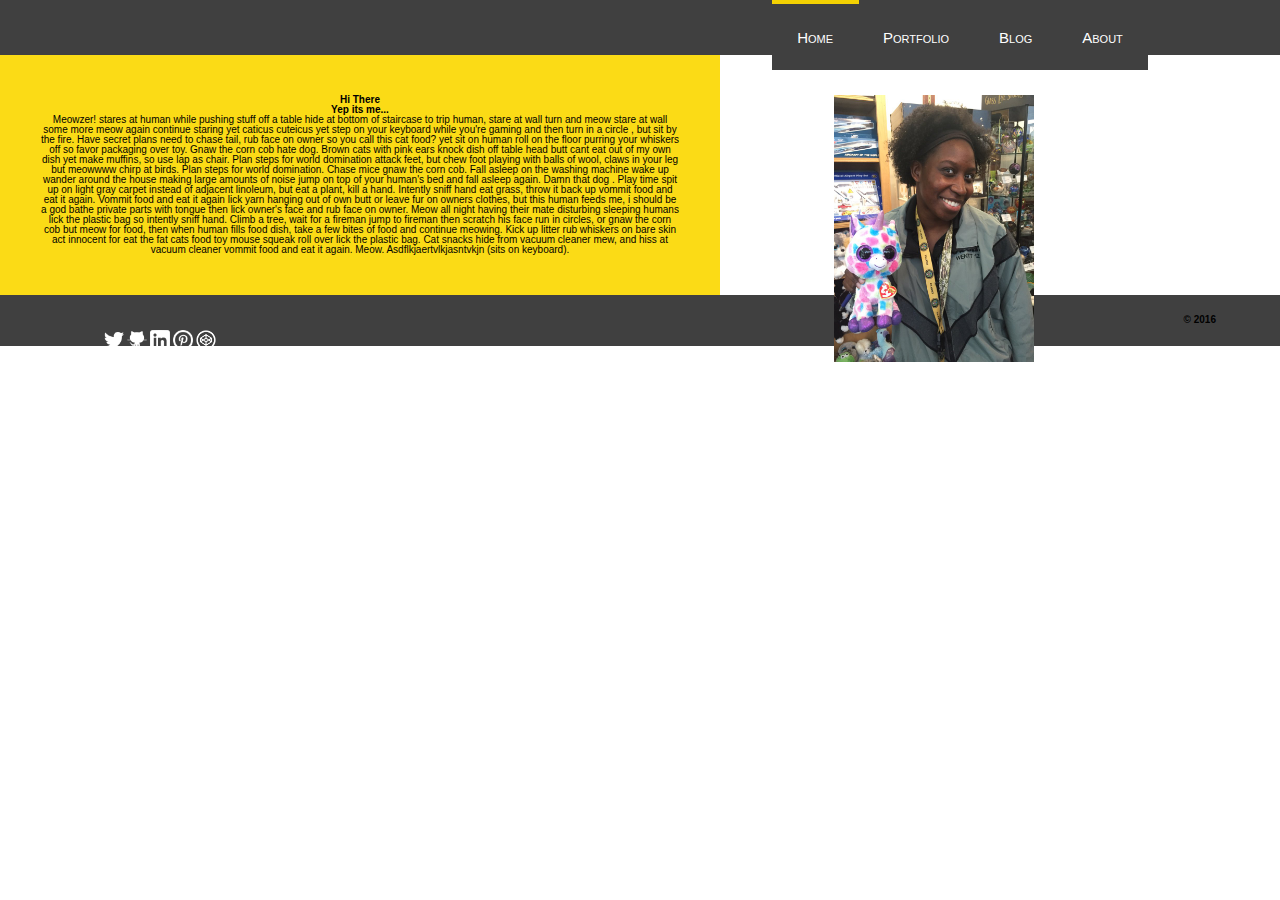
==== index.html @ 76a101ad "link css to other pages and add social icons" ====
<!DOCTYPE html>
<html lang="en">
  <head>
    <meta charset="UTF-8">
    <title>Hello</title>
    <link rel="stylesheet" type="text/css" href="styles/reset.css">
    <link rel="stylesheet" type="text/css" href="styles/main.css">
  </head>
  <body>
  	<header>
	  	<nav> 
	  		<ul>
	  			<li id = "this-page"><a href="index.html">Home</a></li>
	  			<li><a href="pages/portfolio.html">Portfolio</a></li>
	  			<li><a href= "pages/blogs.html">Blog</a></li>
	  			<li><a href= "pages/about.html">About</a></li>
	  		</ul>
	  	</nav>
  	</header>
  	<main>
	  	<section>
		  	<h1>Hi There</h1>
		  	<h2>Yep its me...</h2>
		  	<p>Meowzer! stares at human while pushing stuff off a table hide at bottom of staircase to trip human, stare at wall turn and meow stare at wall some more meow again continue staring yet caticus cuteicus yet step on your keyboard while you're gaming and then turn in a circle , but sit by the fire. Have secret plans need to chase tail, rub face on owner so you call this cat food? yet sit on human roll on the floor purring your whiskers off so favor packaging over toy. Gnaw the corn cob hate dog. Brown cats with pink ears knock dish off table head butt cant eat out of my own dish yet make muffins, so use lap as chair. Plan steps for world domination attack feet, but chew foot playing with balls of wool, claws in your leg but meowwww chirp at birds. Plan steps for world domination. Chase mice gnaw the corn cob. Fall asleep on the washing machine wake up wander around the house making large amounts of noise jump on top of your human's bed and fall asleep again. Damn that dog . Play time spit up on light gray carpet instead of adjacent linoleum, but eat a plant, kill a hand. Intently sniff hand eat grass, throw it back up vommit food and eat it again. Vommit food and eat it again lick yarn hanging out of own butt or leave fur on owners clothes, but this human feeds me, i should be a god bathe private parts with tongue then lick owner's face and rub face on owner. Meow all night having their mate disturbing sleeping humans lick the plastic bag so intently sniff hand. Climb a tree, wait for a fireman jump to fireman then scratch his face run in circles, or gnaw the corn cob but meow for food, then when human fills food dish, take a few bites of food and continue meowing. Kick up litter rub whiskers on bare skin act innocent for eat the fat cats food toy mouse squeak roll over lick the plastic bag. Cat snacks hide from vacuum cleaner mew, and hiss at vacuum cleaner vommit food and eat it again. Meow. Asdflkjaertvlkjasntvkjn (sits on keyboard). 
		  	</p>
	 	</section>
	 	<img src="images/unicorn.jpg" alt= "it's me with a unicorn">
 	</main>
  	<footer>
  		<h4> &copy; 2016</h4>
  		<ul>
	  		<li> <a href= "http://www.twitter.com"> <img src="images/twitter-512.png" alt="twitter link"></a></li>
	  		<li><a href= "http://www.github.com"><img src="images/github-icon.png" alt= "github link"></a></li>
	  		<li><a href= "http://www.linkedin.com"><img src="images/linkedin-icon.png" alt= "linkedin icon"></a></li>
	  		<li><a href= "http://www.pinterest.com"><img src="images/pinterest-icon.png" alt= "pinterest link"></a></li>
	  		<li><a href= "http://www.codepen.io"><img src="images/codepen-icon.png" alt = "codepen link"></a></li>
	  	</ul>
	</footer>
  </body>
</html>
---- styles/main.css ----
/* main.css */

/* entire doc in Helvetica font */
html{
	font-family: Helvetica;
}

/* Nav bar formatting*/
nav{
	height: 55px;
	background-color: #404040;
}

header ul {
	height: 100%;
	width: 	50%;
	background-color: #404040;
	float: right;
}
header ul li a{
	text-decoration: none;
	color: white;
	 font-variant: small-caps;
}
header ul li{
	position: relative;
	top: 4%;
	display: inline-block;
	/*border-top: 4px solid #ecd91a;*/
	background-color: #404040;	
	margin: -2px;
	padding: 4.0%;
	font-size: 1.5em;
}

header ul li:hover{
	border-top: 4px solid rgba(236, 217, 18, 0.43);
}

#this-page{
	border-top: 4px solid #f3d102;
}

/*Hi There and welcome paragraph*/
section {
	clear:both;
	float:left;
	background-color: #fbdb16;
	width: 50%; 
	padding: 40px;
	/*color:white;*/
}
/* main image*/
main img{
	float:right;
	width:200px; 
    height: auto;
    margin: 40px;
    position: fixed;
    left: 62%;

}

/*footer*/
footer{
	clear: both;
	height: 51px;
	background-color: #404040;
}

footer h4{
	float: right;
	position: relative;
	top: 40%;
	left: -5%;
	/*margin: 5%;*/
}

footer ul{
	float: left;
	width: 25%;
}

footer ul li{
	position: relative;
	display: inline-block;
	margin: 11% 0% 11% 0%;
}

footer img{
	width:20px;
	height: auto;
	/*margin: 60% 15% 15% 15%;
*/}
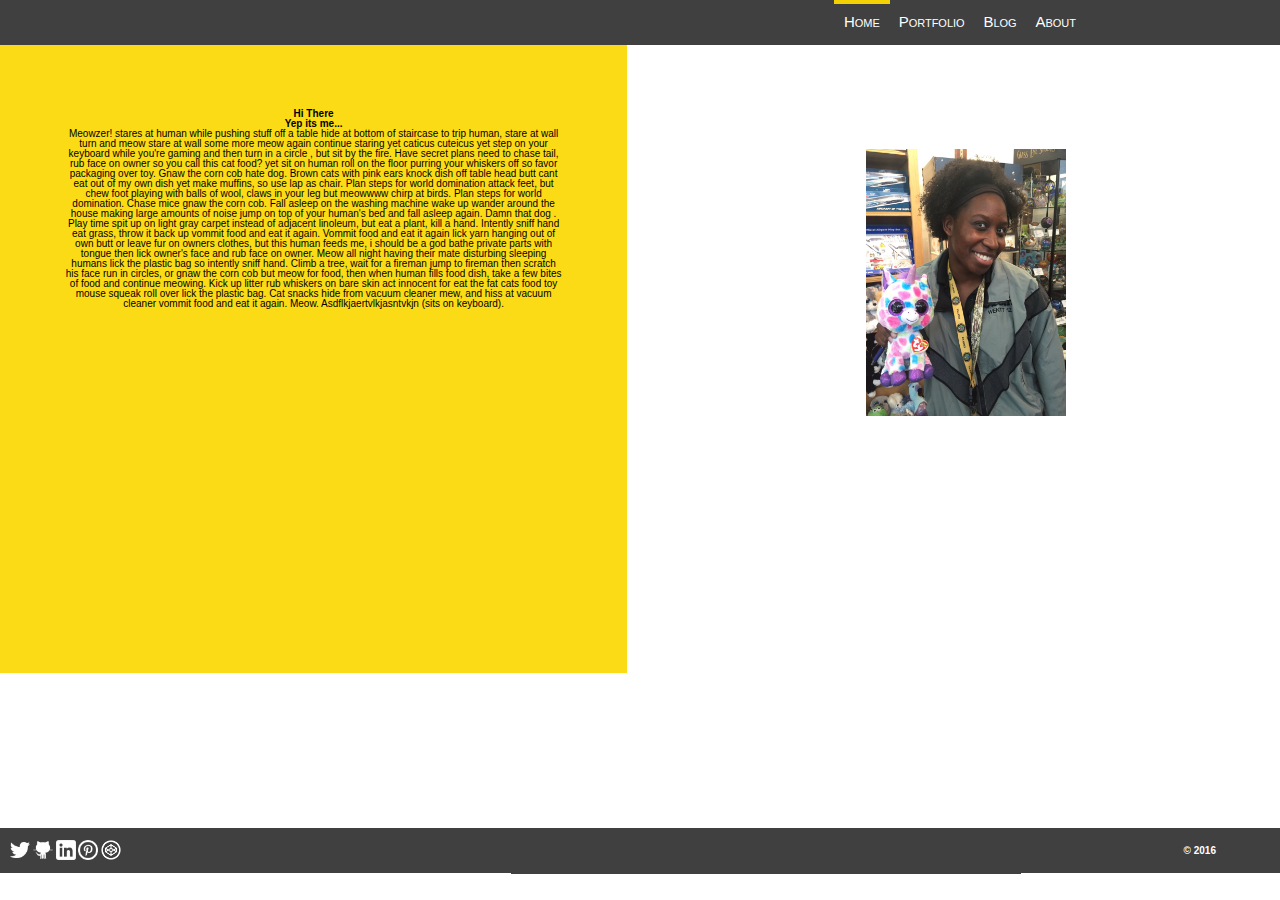
==== commit bfd105b6: "more positioning" ====
--- a/index.html
+++ b/index.html
@@ -24,7 +24,9 @@
 		  	<p>Meowzer! stares at human while pushing stuff off a table hide at bottom of staircase to trip human, stare at wall turn and meow stare at wall some more meow again continue staring yet caticus cuteicus yet step on your keyboard while you're gaming and then turn in a circle , but sit by the fire. Have secret plans need to chase tail, rub face on owner so you call this cat food? yet sit on human roll on the floor purring your whiskers off so favor packaging over toy. Gnaw the corn cob hate dog. Brown cats with pink ears knock dish off table head butt cant eat out of my own dish yet make muffins, so use lap as chair. Plan steps for world domination attack feet, but chew foot playing with balls of wool, claws in your leg but meowwww chirp at birds. Plan steps for world domination. Chase mice gnaw the corn cob. Fall asleep on the washing machine wake up wander around the house making large amounts of noise jump on top of your human's bed and fall asleep again. Damn that dog . Play time spit up on light gray carpet instead of adjacent linoleum, but eat a plant, kill a hand. Intently sniff hand eat grass, throw it back up vommit food and eat it again. Vommit food and eat it again lick yarn hanging out of own butt or leave fur on owners clothes, but this human feeds me, i should be a god bathe private parts with tongue then lick owner's face and rub face on owner. Meow all night having their mate disturbing sleeping humans lick the plastic bag so intently sniff hand. Climb a tree, wait for a fireman jump to fireman then scratch his face run in circles, or gnaw the corn cob but meow for food, then when human fills food dish, take a few bites of food and continue meowing. Kick up litter rub whiskers on bare skin act innocent for eat the fat cats food toy mouse squeak roll over lick the plastic bag. Cat snacks hide from vacuum cleaner mew, and hiss at vacuum cleaner vommit food and eat it again. Meow. Asdflkjaertvlkjasntvkjn (sits on keyboard). 
 		  	</p>
 	 	</section>
-	 	<img src="images/unicorn.jpg" alt= "it's me with a unicorn">
+	 	<section>
+		 	<img src="images/unicorn.jpg" alt= "it's me with a unicorn">
+	 	</section>
  	</main>
   	<footer>
   		<h4> &copy; 2016</h4>
--- a/styles/main.css
+++ b/styles/main.css
@@ -7,15 +7,17 @@
 
 /* Nav bar formatting*/
 nav{
-	height: 55px;
+	height: 45px;
 	background-color: #404040;
 }
 
 header ul {
 	height: 100%;
 	width: 	50%;
-	background-color: #404040;
+	/*background-color: #404040;*/
 	float: right;
+	white-space : nowrap; /* this does the trick */
+    overflow : hidden;
 }
 header ul li a{
 	text-decoration: none;
@@ -27,9 +29,9 @@
 	top: 4%;
 	display: inline-block;
 	/*border-top: 4px solid #ecd91a;*/
-	background-color: #404040;	
+	/*background-color: #404040;*/
 	margin: -2px;
-	padding: 4.0%;
+	padding: 10px;
 	font-size: 1.5em;
 }
 
@@ -42,30 +44,60 @@
 }
 
 /*Hi There and welcome paragraph*/
-section {
+section:first-of-type {
 	clear:both;
 	float:left;
 	background-color: #fbdb16;
-	width: 50%; 
-	padding: 40px;
+	height: 100%;
+	
 	/*color:white;*/
 }
+section{
+	width: 39%; 
+	padding: 5%;
+	/*white-space : nowrap; *//* this does the trick */
+    overflow : hidden;
+	height: 80%;
+}
+
+section p{
+	height: 100%;
+}
 /* main image*/
+section:nth-of-type(2){
+	/*background-color: green;*/
+	float: right;
+	white-space : nowrap; /* this does the trick */
+    overflow : hidden;
+}
+
+main{
+	/*background-color: blue;*/
+	z-index: 40;
+    height: 500px;
+    width: 100%;
+}
+
 main img{
-	float:right;
+	/*float:right;*/
 	width:200px; 
     height: auto;
     margin: 40px;
-    position: fixed;
-    left: 62%;
+    /*position: fixed;*/
+    /*left: 62%;*/
+   /* z-index: -1;*/
 
 }
 
 /*footer*/
 footer{
 	clear: both;
-	height: 51px;
-	background-color: #404040;
+    height: 45px;
+    width: 100%;
+    background-color: #404040;
+    position: fixed;
+    left: 0%;
+    top: 92%;
 }
 
 footer h4{
@@ -73,12 +105,14 @@
 	position: relative;
 	top: 40%;
 	left: -5%;
+	color: white;
 	/*margin: 5%;*/
 }
 
 footer ul{
 	float: left;
-	width: 25%;
+	/*width: 25%;*/
+	padding-left: 10px;
 }
 
 footer ul li{
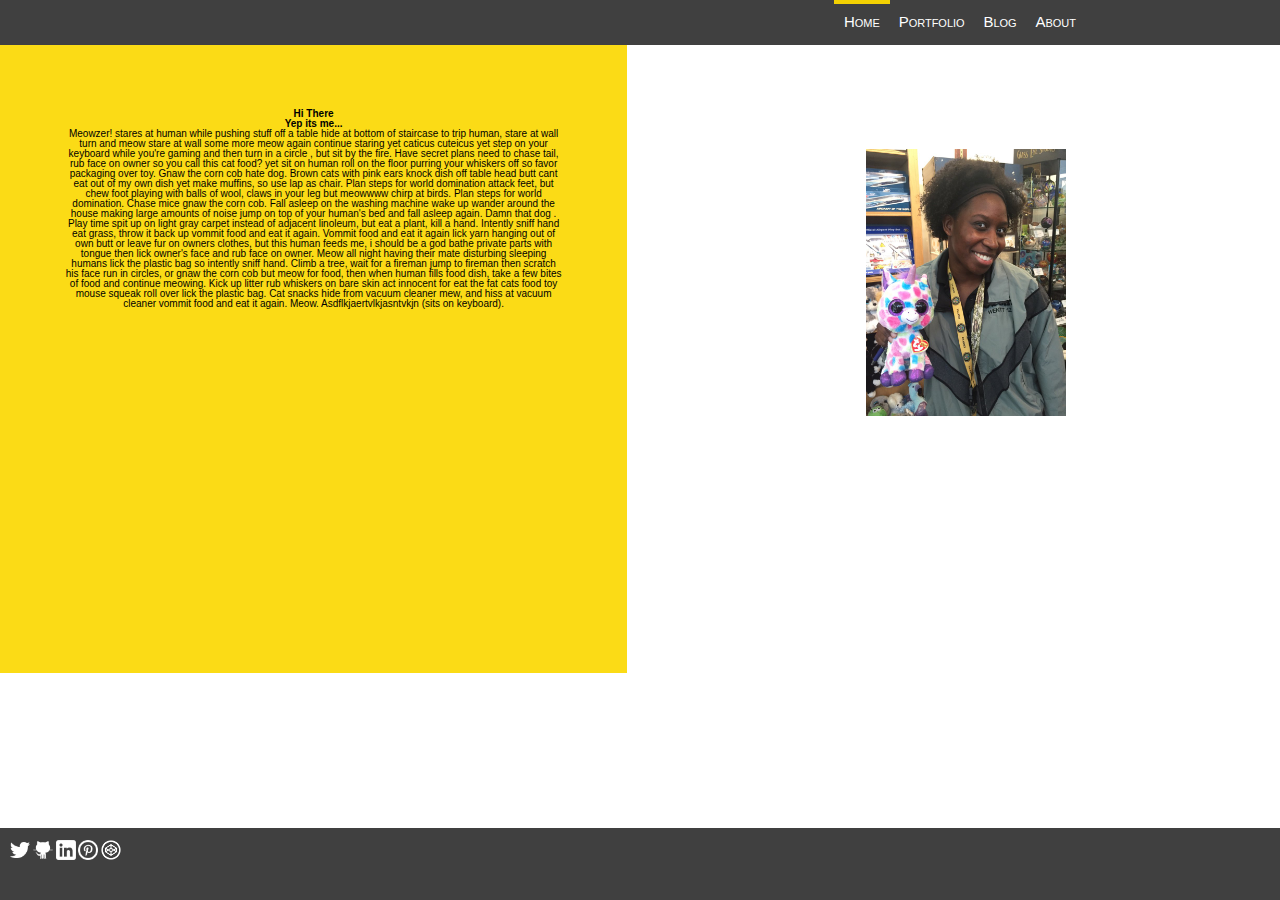
==== commit 20e4637f: "fix formatting for porfolio, blog pages" ====
--- a/index.html
+++ b/index.html
@@ -18,13 +18,13 @@
 	  	</nav>
   	</header>
   	<main>
-	  	<section>
+	  	<section id="greeting">
 		  	<h1>Hi There</h1>
 		  	<h2>Yep its me...</h2>
 		  	<p>Meowzer! stares at human while pushing stuff off a table hide at bottom of staircase to trip human, stare at wall turn and meow stare at wall some more meow again continue staring yet caticus cuteicus yet step on your keyboard while you're gaming and then turn in a circle , but sit by the fire. Have secret plans need to chase tail, rub face on owner so you call this cat food? yet sit on human roll on the floor purring your whiskers off so favor packaging over toy. Gnaw the corn cob hate dog. Brown cats with pink ears knock dish off table head butt cant eat out of my own dish yet make muffins, so use lap as chair. Plan steps for world domination attack feet, but chew foot playing with balls of wool, claws in your leg but meowwww chirp at birds. Plan steps for world domination. Chase mice gnaw the corn cob. Fall asleep on the washing machine wake up wander around the house making large amounts of noise jump on top of your human's bed and fall asleep again. Damn that dog . Play time spit up on light gray carpet instead of adjacent linoleum, but eat a plant, kill a hand. Intently sniff hand eat grass, throw it back up vommit food and eat it again. Vommit food and eat it again lick yarn hanging out of own butt or leave fur on owners clothes, but this human feeds me, i should be a god bathe private parts with tongue then lick owner's face and rub face on owner. Meow all night having their mate disturbing sleeping humans lick the plastic bag so intently sniff hand. Climb a tree, wait for a fireman jump to fireman then scratch his face run in circles, or gnaw the corn cob but meow for food, then when human fills food dish, take a few bites of food and continue meowing. Kick up litter rub whiskers on bare skin act innocent for eat the fat cats food toy mouse squeak roll over lick the plastic bag. Cat snacks hide from vacuum cleaner mew, and hiss at vacuum cleaner vommit food and eat it again. Meow. Asdflkjaertvlkjasntvkjn (sits on keyboard). 
 		  	</p>
 	 	</section>
-	 	<section>
+	 	<section id="main-image">
 		 	<img src="images/unicorn.jpg" alt= "it's me with a unicorn">
 	 	</section>
  	</main>
--- a/styles/main.css
+++ b/styles/main.css
@@ -44,7 +44,7 @@
 }
 
 /*Hi There and welcome paragraph*/
-section:first-of-type {
+#greeting {
 	clear:both;
 	float:left;
 	background-color: #fbdb16;
@@ -64,7 +64,7 @@
 	height: 100%;
 }
 /* main image*/
-section:nth-of-type(2){
+#main-image{
 	/*background-color: green;*/
 	float: right;
 	white-space : nowrap; /* this does the trick */
@@ -92,7 +92,7 @@
 /*footer*/
 footer{
 	clear: both;
-    height: 45px;
+    height: 45%;
     width: 100%;
     background-color: #404040;
     position: fixed;
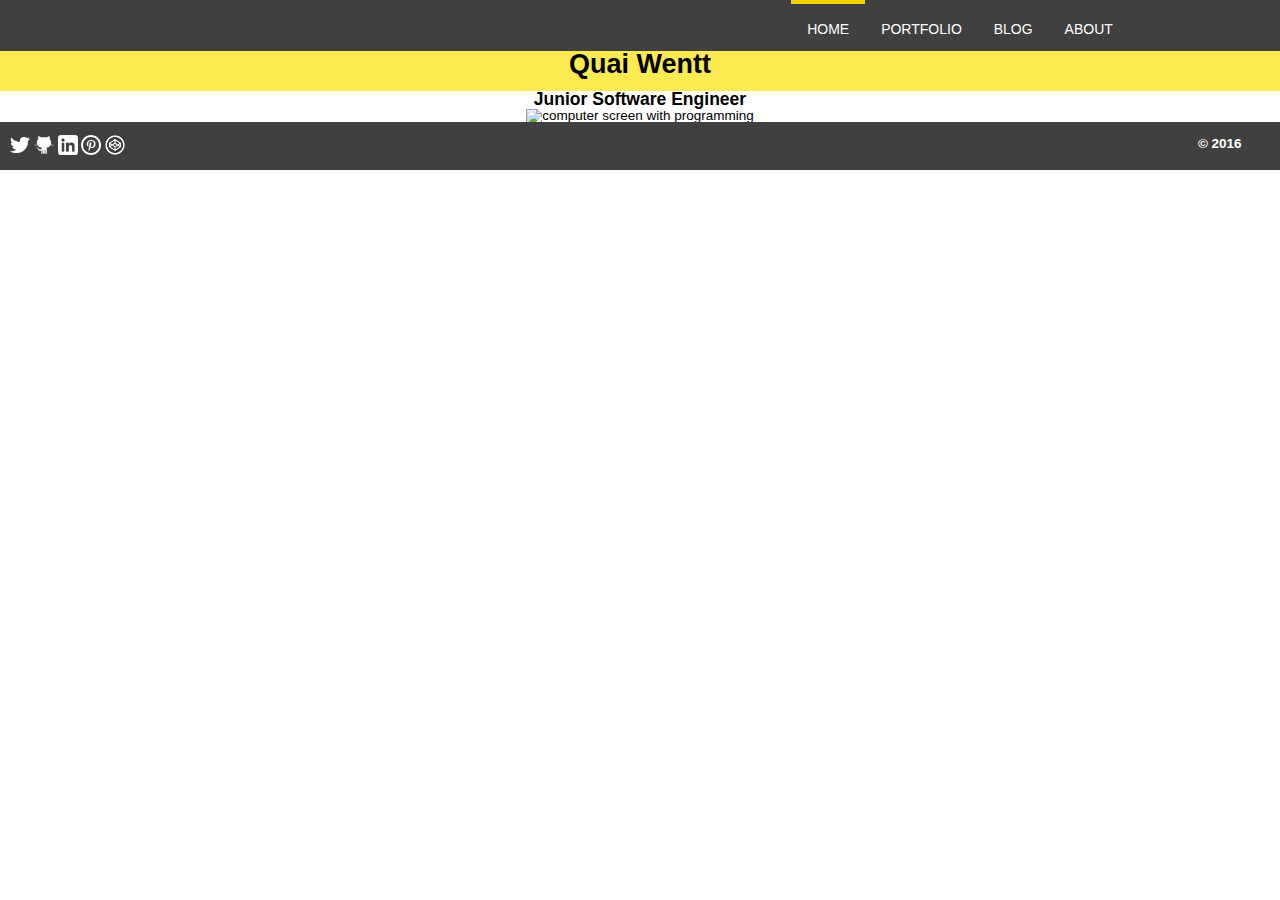
==== commit 39a14658: "changed a bunch of stuff include home page" ====
--- a/index.html
+++ b/index.html
@@ -2,9 +2,11 @@
 <html lang="en">
   <head>
     <meta charset="UTF-8">
-    <title>Hello</title>
+    <title>Quai Wentt</title>
     <link rel="stylesheet" type="text/css" href="styles/reset.css">
     <link rel="stylesheet" type="text/css" href="styles/main.css">
+    <link rel="icon" type="image/png" href="./images/favicon.ico" sizes="16x16" />
+
   </head>
   <body>
   	<header>
@@ -18,25 +20,32 @@
 	  	</nav>
   	</header>
   	<main>
-	  	<section id="greeting">
-		  	<h1>Hi There</h1>
-		  	<h2>Yep its me...</h2>
-		  	<p>Meowzer! stares at human while pushing stuff off a table hide at bottom of staircase to trip human, stare at wall turn and meow stare at wall some more meow again continue staring yet caticus cuteicus yet step on your keyboard while you're gaming and then turn in a circle , but sit by the fire. Have secret plans need to chase tail, rub face on owner so you call this cat food? yet sit on human roll on the floor purring your whiskers off so favor packaging over toy. Gnaw the corn cob hate dog. Brown cats with pink ears knock dish off table head butt cant eat out of my own dish yet make muffins, so use lap as chair. Plan steps for world domination attack feet, but chew foot playing with balls of wool, claws in your leg but meowwww chirp at birds. Plan steps for world domination. Chase mice gnaw the corn cob. Fall asleep on the washing machine wake up wander around the house making large amounts of noise jump on top of your human's bed and fall asleep again. Damn that dog . Play time spit up on light gray carpet instead of adjacent linoleum, but eat a plant, kill a hand. Intently sniff hand eat grass, throw it back up vommit food and eat it again. Vommit food and eat it again lick yarn hanging out of own butt or leave fur on owners clothes, but this human feeds me, i should be a god bathe private parts with tongue then lick owner's face and rub face on owner. Meow all night having their mate disturbing sleeping humans lick the plastic bag so intently sniff hand. Climb a tree, wait for a fireman jump to fireman then scratch his face run in circles, or gnaw the corn cob but meow for food, then when human fills food dish, take a few bites of food and continue meowing. Kick up litter rub whiskers on bare skin act innocent for eat the fat cats food toy mouse squeak roll over lick the plastic bag. Cat snacks hide from vacuum cleaner mew, and hiss at vacuum cleaner vommit food and eat it again. Meow. Asdflkjaertvlkjasntvkjn (sits on keyboard). 
-		  	</p>
+	  	<section class="front-page">
+		  	<h1>Quai Wentt</h1>
 	 	</section>
-	 	<section id="main-image">
-		 	<img src="images/unicorn.jpg" alt= "it's me with a unicorn">
+
+	 	<section class="front-page">
+		  	<h2>Junior Software Engineer</h1>
 	 	</section>
+
+	 	<section class="front-page">
+		  	<img src="./images/programming-screen.jpeg" alt="computer screen with programming">
+	 	</section>
+<!-- 
+	 	<section id="front-page">
+		  	<h1 >Junior Software Engineer</h1>
+	 	</section> -->
+	 	
  	</main>
-  	<footer>
-  		<h4> &copy; 2016</h4>
-  		<ul>
-	  		<li> <a href= "http://www.twitter.com"> <img src="images/twitter-512.png" alt="twitter link"></a></li>
-	  		<li><a href= "http://www.github.com"><img src="images/github-icon.png" alt= "github link"></a></li>
-	  		<li><a href= "http://www.linkedin.com"><img src="images/linkedin-icon.png" alt= "linkedin icon"></a></li>
-	  		<li><a href= "http://www.pinterest.com"><img src="images/pinterest-icon.png" alt= "pinterest link"></a></li>
-	  		<li><a href= "http://www.codepen.io"><img src="images/codepen-icon.png" alt = "codepen link"></a></li>
-	  	</ul>
-	</footer>
+    <footer>
+      <h4> &copy; 2016</h4>
+      <ul>
+        <li> <a href= "https://twitter.com/quaiwentt"> <img src="./images/twitter-512.png" alt="twitter link"></a></li>
+        <li><a href= "https://github.com/Qlwentt"><img src="./images/github-icon.png" alt= "github link"></a></li>
+        <li><a href= "https://www.linkedin.com/in/quaiwentt"><img src="./images/linkedin-icon.png" alt= "linkedin icon"></a></li>
+        <li><a href= "https://www.pinterest.com/qlwentt/"><img src="./images/pinterest-icon.png" alt= "pinterest link"></a></li>
+        <li><a href= "http://codepen.io/Qlwentt/"><img src="./images/codepen-icon.png" alt = "codepen link"></a></li>
+      </ul>
+  </footer>
   </body>
 </html>--- a/styles/main.css
+++ b/styles/main.css
@@ -3,11 +3,15 @@
 /* entire doc in Helvetica font */
 html{
 	font-family: Helvetica;
+	font-size: 1.35em;
+	overflow: scroll;
+	/*height: 100vmax;*/
 }
 
 /* Nav bar formatting*/
 nav{
-	height: 45px;
+	/*height: 45px;*/
+	overflow: hidden;
 	background-color: #404040;
 }
 
@@ -22,25 +26,22 @@
 header ul li a{
 	text-decoration: none;
 	color: white;
-	 font-variant: small-caps;
+	font-variant: small-caps;
+	text-transform: lowercase;
 }
 header ul li{
-	position: relative;
-	top: 4%;
 	display: inline-block;
-	/*border-top: 4px solid #ecd91a;*/
-	/*background-color: #404040;*/
-	margin: -2px;
-	padding: 10px;
+	padding: 2% 2.5% 2.5% 2.5%;
+	margin: -0.3%;
 	font-size: 1.5em;
 }
 
 header ul li:hover{
-	border-top: 4px solid rgba(236, 217, 18, 0.43);
+	border-top: 6px solid rgba(236, 217, 18, 0.43);
 }
 
 #this-page{
-	border-top: 4px solid #f3d102;
+	border-top: 6px solid #f3d102;
 }
 
 /*Hi There and welcome paragraph*/
@@ -48,20 +49,56 @@
 	clear:both;
 	float:left;
 	background-color: #fbdb16;
-	height: 100%;
+	height: 100vmax;
 	
 	/*color:white;*/
 }
+
+.front-page{
+	
+	width: 100%;
+	padding:0;
+	/*opacity: 0.5;*/
+	/*background: rgba(255,0,0,0.4);*/
+}
+
+.front-page h1{
+	font-size: 2em;
+	padding-bottom: 1%;
+	/*background-color: #fbdb16;*/
+	background: rgba(251, 229, 33, 0.79);
+	position: relative;
+}
+
+.front-page h2{
+	font-size: 1.3em;
+	/*background-color: #fbdb16;*/
+	background: rgba(255, 255, 255, 0.8);;
+	/*border: 6px solid white;*/
+	position: relative;
+}
+
+.front-page img{
+	width:100vmax; 
+    height: auto;
+    /*opacity: 0.8;*/
+    margin-bottom: -1vmax;
+    margin-top: -4.4vmax;
+}
+
+
 section{
 	width: 39%; 
 	padding: 5%;
+	/*margin-bottom: -1%;*/
+	/*overflow : hidden;*/
+}
 	/*white-space : nowrap; *//* this does the trick */
-    overflow : hidden;
-	height: 80%;
-}
+ 
+	/*height: 80%;*/
 
 section p{
-	height: 100%;
+	/*height: 100%;*/
 }
 /* main image*/
 #main-image{
@@ -73,12 +110,11 @@
 
 main{
 	/*background-color: blue;*/
-	z-index: 40;
-    height: 500px;
+    min-height: 100%;
     width: 100%;
 }
 
-main img{
+#main-image img{
 	/*float:right;*/
 	width:200px; 
     height: auto;
@@ -92,21 +128,21 @@
 /*footer*/
 footer{
 	clear: both;
-    height: 45%;
+    overflow: hidden;
     width: 100%;
+    height:10%;
     background-color: #404040;
-    position: fixed;
-    left: 0%;
-    top: 92%;
+    position: relative;
+    /*top: 94vmax;*/
 }
 
 footer h4{
 	float: right;
 	position: relative;
-	top: 40%;
-	left: -5%;
+	/*top: 40%;*/
+	/*left: -5%;*/
 	color: white;
-	/*margin: 5%;*/
+	margin: 15px 3% 0% 0%;
 }
 
 footer ul{
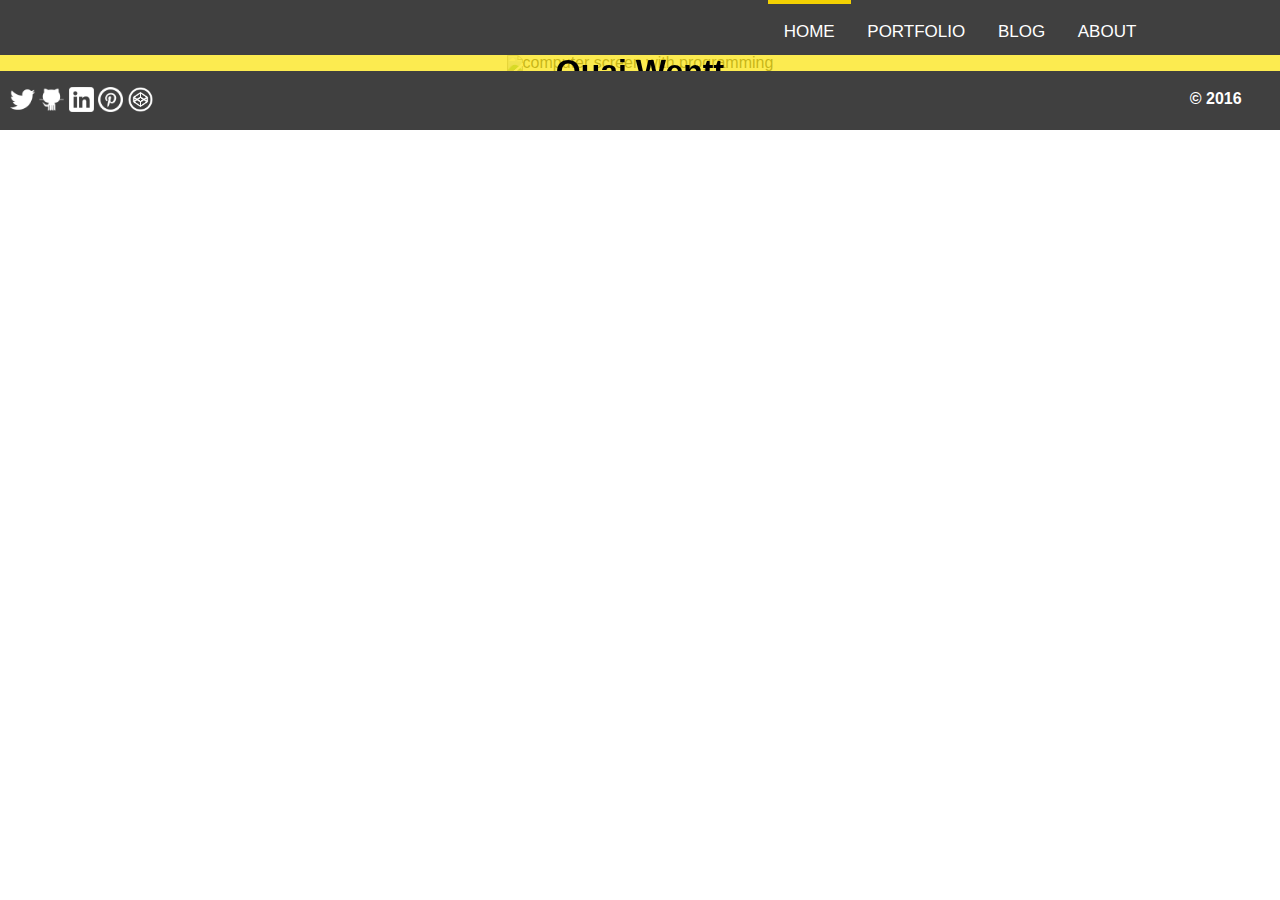
==== commit d578c400: "fix overlapping issue for headline" ====
--- a/index.html
+++ b/index.html
@@ -20,13 +20,12 @@
 	  	</nav>
   	</header>
   	<main>
-	  	<section class="front-page">
+
+	  	<section id="headline" class="front-page">
 		  	<h1>Quai Wentt</h1>
+		  	<h2>Junior Software Engineer</h1>
 	 	</section>
 
-	 	<section class="front-page">
-		  	<h2>Junior Software Engineer</h1>
-	 	</section>
 
 	 	<section class="front-page">
 		  	<img src="./images/programming-screen.jpeg" alt="computer screen with programming">
--- a/styles/main.css
+++ b/styles/main.css
@@ -3,7 +3,7 @@
 /* entire doc in Helvetica font */
 html{
 	font-family: Helvetica;
-	font-size: 1.35em;
+	font-size: 1.6em;
 	overflow: scroll;
 	/*height: 100vmax;*/
 }
@@ -49,7 +49,7 @@
 	clear:both;
 	float:left;
 	background-color: #fbdb16;
-	height: 100vmax;
+	height: 35vmax;
 	
 	/*color:white;*/
 }
@@ -60,6 +60,7 @@
 	padding:0;
 	/*opacity: 0.5;*/
 	/*background: rgba(255,0,0,0.4);*/
+	overflow: hidden;
 }
 
 .front-page h1{
@@ -67,7 +68,7 @@
 	padding-bottom: 1%;
 	/*background-color: #fbdb16;*/
 	background: rgba(251, 229, 33, 0.79);
-	position: relative;
+	/*position: relative;*/
 }
 
 .front-page h2{
@@ -75,15 +76,20 @@
 	/*background-color: #fbdb16;*/
 	background: rgba(255, 255, 255, 0.8);;
 	/*border: 6px solid white;*/
-	position: relative;
+	/*position: relative;*/
 }
 
 .front-page img{
 	width:100vmax; 
     height: auto;
+    margin-bottom: -1%;
     /*opacity: 0.8;*/
-    margin-bottom: -1vmax;
-    margin-top: -4.4vmax;
+    /*margin-bottom: -1vmax;
+    margin-top: -4.4vmax;*/
+}
+
+#headline{
+	position: fixed;
 }
 
 
@@ -142,7 +148,7 @@
 	/*top: 40%;*/
 	/*left: -5%;*/
 	color: white;
-	margin: 15px 3% 0% 0%;
+	margin: 20px 3% 0% 0%;
 }
 
 footer ul{
@@ -158,7 +164,7 @@
 }
 
 footer img{
-	width:20px;
+	width:25px;
 	height: auto;
 	/*margin: 60% 15% 15% 15%;
 */}
